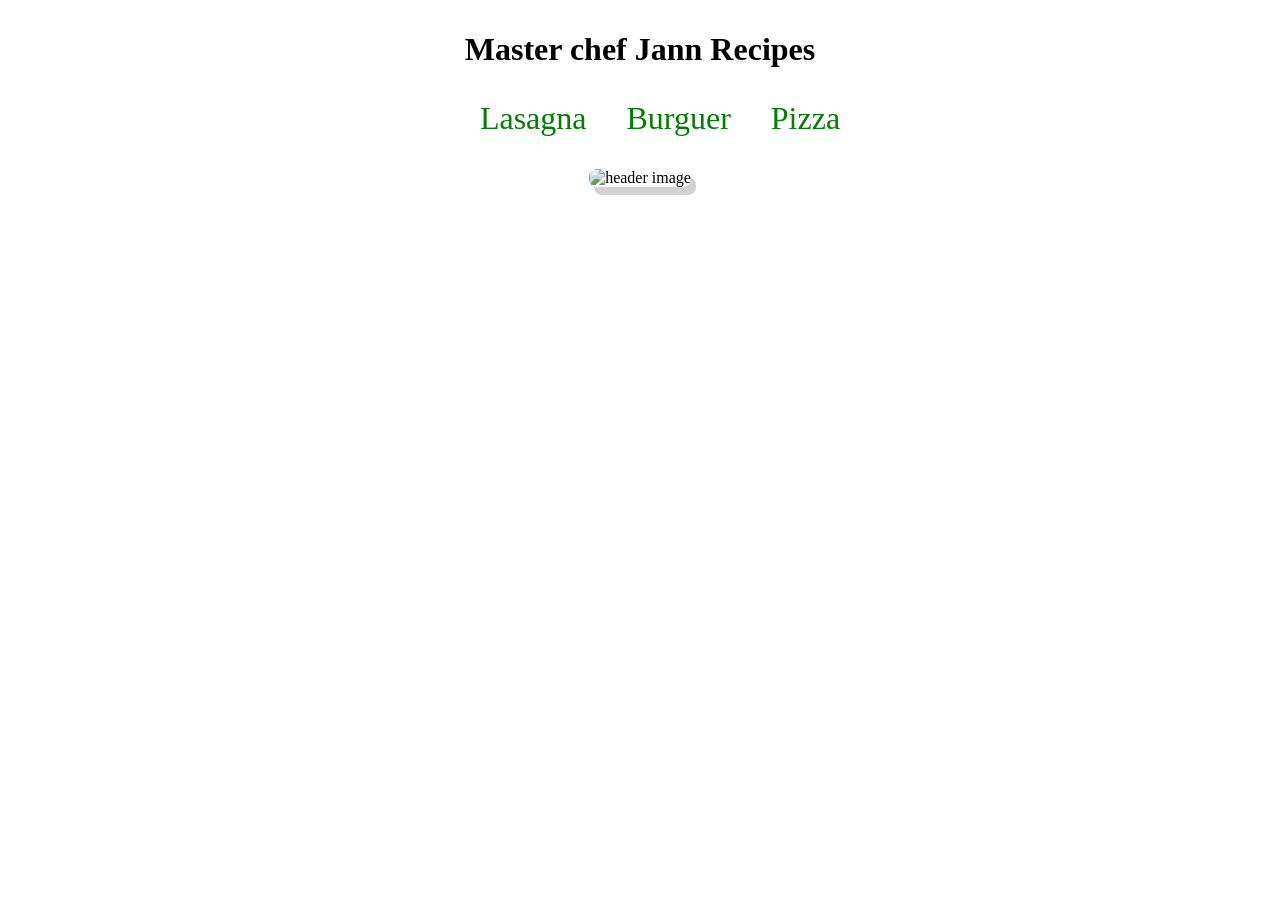
==== index.html @ a4ccba9a "Update" ====
<!DOCTYPE html>
<html lang="en">
  <head>
    <meta charset="UTF-8" />
    <meta http-equiv="X-UA-Compatible" content="IE=edge" />
    <meta name="viewport" content="width=device-width, initial-scale=1.0" />
    <link rel="stylesheet" href="/style.css" />
    <title>Jann Recipes</title>
  </head>
  <body>
    <header>
      <h1>Master chef Jann Recipes</h1>
      <ul>
        <li><a href="./recipes/lasagna.html">Lasagna</a></li>
        <li><a href="./recipes/burguer.html">Burguer</a></li>
        <li><a href="./recipes/pizza.html">Pizza</a></li>
      </ul>
      <img src="./images/chef.jpg" alt="header image" />
    </header>
  </body>
</html>
---- style.css ----
header {
margin: 0 auto;
 padding: 2px;
 text-align: center;
}
img {
 max-width: 100%;
 height: 700px;
 border-radius: 8px;
 box-shadow: 5px 8px #d3d1d1;
}
ul{
 display: flex;
 font-size: 2em;
 justify-content: center;
}
a {
 text-decoration: none;
 color: green;
}
a:hover{
 color: greenyellow;
}
li{
 list-style-type: none;
 display: inline-block;
 padding: 0 20px;
}
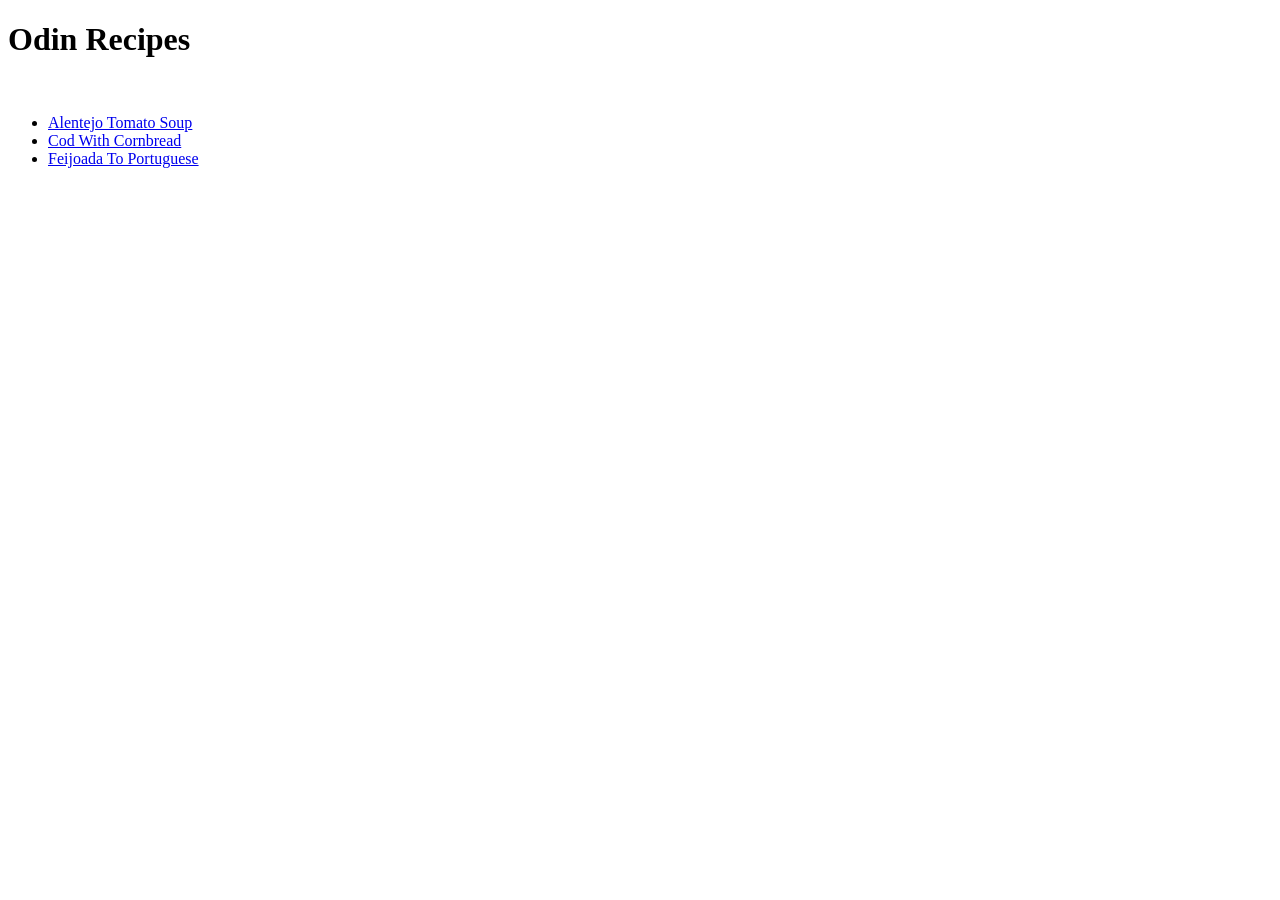
==== commit 22f60f2d: "a few recipes to show my skills about html In this project i will test my self about what i learn ab" ====
--- a/index.html
+++ b/index.html
@@ -1,21 +1,23 @@
 <!DOCTYPE html>
 <html lang="en">
-  <head>
-    <meta charset="UTF-8" />
-    <meta http-equiv="X-UA-Compatible" content="IE=edge" />
-    <meta name="viewport" content="width=device-width, initial-scale=1.0" />
-    <link rel="stylesheet" href="/style.css" />
-    <title>Jann Recipes</title>
-  </head>
-  <body>
-    <header>
-      <h1>Master chef Jann Recipes</h1>
-      <ul>
-        <li><a href="./recipes/lasagna.html">Lasagna</a></li>
-        <li><a href="./recipes/burguer.html">Burguer</a></li>
-        <li><a href="./recipes/pizza.html">Pizza</a></li>
-      </ul>
-      <img src="./images/chef.jpg" alt="header image" />
-    </header>
-  </body>
-</html>
+
+<head>
+ <meta charset="UTF-8">
+ <meta name="viewport" content="width=device-width, initial-scale=1.0">
+ <title>Odin-Recipes</title>
+</head>
+
+<body>
+ <h1>Odin Recipes</h1>
+ <br>
+ <ul>
+  <li><a href="recipes/alentejo-tomato-soup.html">Alentejo Tomato Soup</a></li>
+  <li> <a href="recipes/cod-with-cornbread.html">Cod With Cornbread</a></li>
+  <li><a href="recipes/feijoada-to-portuguese.html">Feijoada To Portuguese</a>
+  </li>
+ </ul>
+
+
+</body>
+
+</html>
